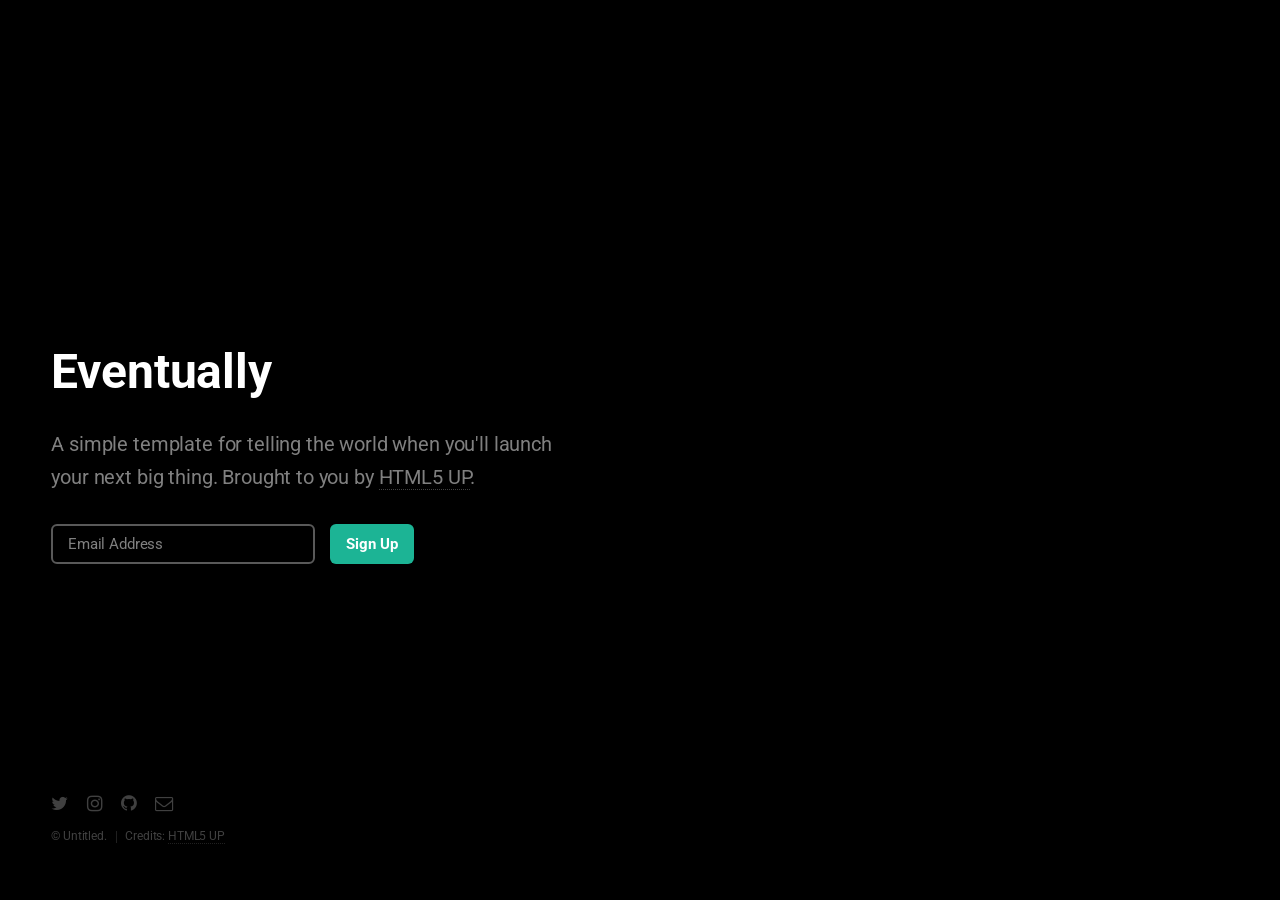
==== index.html @ 183e72ce "html5 init commit" ====
<!DOCTYPE HTML>
<!--
	Eventually by HTML5 UP
	html5up.net | @ajlkn
	Free for personal and commercial use under the CCA 3.0 license (html5up.net/license)
-->
<html>
	<head>
		<title>Eventually by HTML5 UP</title>
		<meta charset="utf-8" />
		<meta name="viewport" content="width=device-width, initial-scale=1, user-scalable=no" />
		<link rel="stylesheet" href="assets/css/main.css" />
	</head>
	<body class="is-preload">

		<!-- Header -->
			<header id="header">
				<h1>Eventually</h1>
				<p>A simple template for telling the world when you'll launch<br />
				your next big thing. Brought to you by <a href="http://html5up.net">HTML5 UP</a>.</p>
			</header>

		<!-- Signup Form -->
			<form id="signup-form" method="post" action="#">
				<input type="email" name="email" id="email" placeholder="Email Address" />
				<input type="submit" value="Sign Up" />
			</form>

		<!-- Footer -->
			<footer id="footer">
				<ul class="icons">
					<li><a href="#" class="icon fa-twitter"><span class="label">Twitter</span></a></li>
					<li><a href="#" class="icon fa-instagram"><span class="label">Instagram</span></a></li>
					<li><a href="#" class="icon fa-github"><span class="label">GitHub</span></a></li>
					<li><a href="#" class="icon fa-envelope-o"><span class="label">Email</span></a></li>
				</ul>
				<ul class="copyright">
					<li>&copy; Untitled.</li><li>Credits: <a href="http://html5up.net">HTML5 UP</a></li>
				</ul>
			</footer>

		<!-- Scripts -->
			<script src="assets/js/main.js"></script>

	</body>
</html>
---- assets/css/main.css ----
@import url(font-awesome.min.css);
@import url("https://fonts.googleapis.com/css?family=Roboto:400,700");

/*
	Eventually by HTML5 UP
	html5up.net | @ajlkn
	Free for personal and commercial use under the CCA 3.0 license (html5up.net/license)
*/

html, body, div, span, applet, object,
iframe, h1, h2, h3, h4, h5, h6, p, blockquote,
pre, a, abbr, acronym, address, big, cite,
code, del, dfn, em, img, ins, kbd, q, s, samp,
small, strike, strong, sub, sup, tt, var, b,
u, i, center, dl, dt, dd, ol, ul, li, fieldset,
form, label, legend, table, caption, tbody,
tfoot, thead, tr, th, td, article, aside,
canvas, details, embed, figure, figcaption,
footer, header, hgroup, menu, nav, output, ruby,
section, summary, time, mark, audio, video {
	margin: 0;
	padding: 0;
	border: 0;
	font-size: 100%;
	font: inherit;
	vertical-align: baseline;}

article, aside, details, figcaption, figure,
footer, header, hgroup, menu, nav, section {
	display: block;}

body {
	line-height: 1;
}

ol, ul {
	list-style: none;
}

blockquote, q {
	quotes: none;
}

	blockquote:before, blockquote:after, q:before, q:after {
		content: '';
		content: none;
	}

table {
	border-collapse: collapse;
	border-spacing: 0;
}

body {
	-webkit-text-size-adjust: none;
}

mark {
	background-color: transparent;
	color: inherit;
}

input::-moz-focus-inner {
	border: 0;
	padding: 0;
}

input, select, textarea {
	-moz-appearance: none;
	-webkit-appearance: none;
	-ms-appearance: none;
	appearance: none;
}

/* Basic */

	@-ms-viewport {
		width: device-width;
	}

	body {
		-ms-overflow-style: scrollbar;
	}

	@media screen and (max-width: 480px) {

		html, body {
			min-width: 320px;
		}

	}

	html {
		box-sizing: border-box;
	}

	*, *:before, *:after {
		box-sizing: inherit;
	}

	html, body {
		height: 100%;
		overflow-x: hidden;
		width: 100%;
	}

		@media screen and (max-height: 640px) {

			html, body {
				height: auto;
				min-height: 100%;
			}

		}

	body {
		display: -moz-flex;
		display: -webkit-flex;
		display: -ms-flex;
		display: flex;
		-moz-flex-direction: column;
		-webkit-flex-direction: column;
		-ms-flex-direction: column;
		flex-direction: column;
		-moz-justify-content: center;
		-webkit-justify-content: center;
		-ms-justify-content: center;
		justify-content: center;
		background-color: #000;
		padding: 6em 4em 4em 4em;
	}

		body.is-preload *, body.is-preload *:before, body.is-preload *:after {
			-moz-animation: none !important;
			-webkit-animation: none !important;
			-ms-animation: none !important;
			animation: none !important;
			-moz-transition: none !important;
			-webkit-transition: none !important;
			-ms-transition: none !important;
			transition: none !important;
		}

		body > * {
			position: relative;
			z-index: 2;
		}

		@media screen and (max-width: 1680px) {

			body {
				padding: 6em 3.5em 3.5em 3.5em;
			}

		}

		@media screen and (max-width: 736px) {

			body {
				padding: 5em 2em 2em 2em;
			}

		}

		@media screen and (max-width: 360px) {

			body {
				padding: 5em 1.25em 1.25em 1.25em;
			}

		}

/* BG */

	#bg {
		-moz-transition: opacity 2s ease-in-out;
		-webkit-transition: opacity 2s ease-in-out;
		-ms-transition: opacity 2s ease-in-out;
		transition: opacity 2s ease-in-out;
		height: 100%;
		left: 0;
		opacity: 0.25;
		position: fixed;
		top: 0;
		width: 100%;
		z-index: 1;
	}

		#bg div {
			-moz-transition: opacity 3s ease, visibility 3s;
			-webkit-transition: opacity 3s ease, visibility 3s;
			-ms-transition: opacity 3s ease, visibility 3s;
			transition: opacity 3s ease, visibility 3s;
			background-size: cover;
			height: 100%;
			left: 0;
			opacity: 0;
			position: absolute;
			top: 0;
			visibility: hidden;
			width: 150%;
		}

			#bg div.visible {
				-moz-animation: bg 45s linear infinite;
				-webkit-animation: bg 45s linear infinite;
				-ms-animation: bg 45s linear infinite;
				animation: bg 45s linear infinite;
				opacity: 1;
				visibility: visible;
				z-index: 1;
			}

				#bg div.visible.top {
					z-index: 2;
				}

				@media screen and (max-width: 1280px) {

					#bg div.visible {
						-moz-animation: bg 29.25s linear infinite;
						-webkit-animation: bg 29.25s linear infinite;
						-ms-animation: bg 29.25s linear infinite;
						animation: bg 29.25s linear infinite;
					}

				}

				@media screen and (max-width: 736px) {

					#bg div.visible {
						-moz-animation: bg 18s linear infinite;
						-webkit-animation: bg 18s linear infinite;
						-ms-animation: bg 18s linear infinite;
						animation: bg 18s linear infinite;
					}

				}

			#bg div:only-child {
				-moz-animation-direction: alternate !important;
				-webkit-animation-direction: alternate !important;
				-ms-animation-direction: alternate !important;
				animation-direction: alternate !important;
			}

		body.is-preload #bg {
			opacity: 0;
		}

	@-moz-keyframes bg {
		0% {
			-moz-transform: translateX(0);
			-webkit-transform: translateX(0);
			-ms-transform: translateX(0);
			transform: translateX(0);
		}

		100% {
			-moz-transform: translateX(-25%);
			-webkit-transform: translateX(-25%);
			-ms-transform: translateX(-25%);
			transform: translateX(-25%);
		}
	}

	@-webkit-keyframes bg {
		0% {
			-moz-transform: translateX(0);
			-webkit-transform: translateX(0);
			-ms-transform: translateX(0);
			transform: translateX(0);
		}

		100% {
			-moz-transform: translateX(-25%);
			-webkit-transform: translateX(-25%);
			-ms-transform: translateX(-25%);
			transform: translateX(-25%);
		}
	}

	@-ms-keyframes bg {
		0% {
			-moz-transform: translateX(0);
			-webkit-transform: translateX(0);
			-ms-transform: translateX(0);
			transform: translateX(0);
		}

		100% {
			-moz-transform: translateX(-25%);
			-webkit-transform: translateX(-25%);
			-ms-transform: translateX(-25%);
			transform: translateX(-25%);
		}
	}

	@keyframes bg {
		0% {
			-moz-transform: translateX(0);
			-webkit-transform: translateX(0);
			-ms-transform: translateX(0);
			transform: translateX(0);
		}

		100% {
			-moz-transform: translateX(-25%);
			-webkit-transform: translateX(-25%);
			-ms-transform: translateX(-25%);
			transform: translateX(-25%);
		}
	}

/* Type */

	body, input, select, textarea {
		color: rgba(255, 255, 255, 0.75);
		font-family: "Roboto", sans-serif;
		font-size: 16pt;
		font-weight: 400;
		letter-spacing: -0.01em;
		line-height: 1.65em;
	}

		@media screen and (max-width: 1680px) {

			body, input, select, textarea {
				font-size: 12pt;
			}

		}

		@media screen and (max-width: 1280px) {

			body, input, select, textarea {
				font-size: 11pt;
			}

		}

		@media screen and (max-width: 980px) {

			body, input, select, textarea {
				font-size: 12pt;
			}

		}

		@media screen and (max-width: 736px) {

			body, input, select, textarea {
				font-size: 12pt;
			}

		}

		@media screen and (max-width: 480px) {

			body, input, select, textarea {
				font-size: 12pt;
			}

		}

	a {
		-moz-transition: border-bottom-color 0.2s ease, color 0.2s ease;
		-webkit-transition: border-bottom-color 0.2s ease, color 0.2s ease;
		-ms-transition: border-bottom-color 0.2s ease, color 0.2s ease;
		transition: border-bottom-color 0.2s ease, color 0.2s ease;
		border-bottom: dotted 1px rgba(255, 255, 255, 0.25);
		color: #1cb495;
		text-decoration: none;
	}

		a:hover {
			border-bottom-color: transparent;
			color: #1cb495 !important;
			text-decoration: none;
		}

	strong, b {
		color: #fff;
		font-weight: 700;
	}

	em, i {
		font-style: italic;
	}

	p {
		margin: 0 0 2em 0;
	}

	h1, h2, h3, h4, h5, h6 {
		color: #fff;
		font-weight: 700;
		line-height: 1em;
		margin: 0 0 1em 0;
	}

		h1 a, h2 a, h3 a, h4 a, h5 a, h6 a {
			color: inherit;
			text-decoration: none;
		}

	h1 {
		font-size: 2.5em;
		line-height: 1.25em;
	}

	h2 {
		font-size: 1.75em;
		line-height: 1.5em;
	}

	h3 {
		font-size: 1.35em;
		line-height: 1.5em;
	}

	h4 {
		font-size: 1.1em;
		line-height: 1.5em;
	}

	h5 {
		font-size: 0.9em;
		line-height: 1.5em;
	}

	h6 {
		font-size: 0.7em;
		line-height: 1.5em;
	}

	sub {
		font-size: 0.8em;
		position: relative;
		top: 0.5em;
	}

	sup {
		font-size: 0.8em;
		position: relative;
		top: -0.5em;
	}

	blockquote {
		border-left: solid 8px rgba(255, 255, 255, 0.35);
		font-style: italic;
		margin: 0 0 2em 0;
		padding: 0.5em 0 0.5em 2em;
	}

	code {
		background: rgba(255, 255, 255, 0.125);
		border-radius: 6px;
		border: solid 2px rgba(255, 255, 255, 0.35);
		font-family: "Courier New", monospace;
		font-size: 0.9em;
		margin: 0 0.25em;
		padding: 0.25em 0.65em;
	}

	pre {
		-webkit-overflow-scrolling: touch;
		font-family: "Courier New", monospace;
		font-size: 0.9em;
		margin: 0 0 2em 0;
	}

		pre code {
			display: block;
			line-height: 1.75em;
			padding: 1em 1.5em;
			overflow-x: auto;
		}

	hr {
		border: 0;
		border-bottom: solid 2px rgba(255, 255, 255, 0.35);
		margin: 2em 0;
	}

		hr.major {
			margin: 3em 0;
		}

/* Section/Article */

	section.special, article.special {
		text-align: center;
	}

	header p {
		color: rgba(255, 255, 255, 0.5);
		position: relative;
		margin: 0 0 1.5em 0;
	}

	header h2 + p {
		font-size: 1.25em;
		margin-top: -1em;
		line-height: 1.5em;
	}

	header h3 + p {
		font-size: 1.1em;
		margin-top: -0.8em;
		line-height: 1.5em;
	}

	header h4 + p,
	header h5 + p,
	header h6 + p {
		font-size: 0.9em;
		margin-top: -0.6em;
		line-height: 1.5em;
	}

	@media screen and (max-width: 980px) {

		header br {
			display: none;
		}

	}

	@media screen and (max-width: 736px) {

		header br {
			display: inline;
		}

	}

	@media screen and (max-width: 480px) {

		header br {
			display: none;
		}

	}

/* Icon */

	.icon {
		text-decoration: none;
		border-bottom: none;
		position: relative;
	}

		.icon:before {
			-moz-osx-font-smoothing: grayscale;
			-webkit-font-smoothing: antialiased;
			font-family: FontAwesome;
			font-style: normal;
			font-weight: normal;
			text-transform: none !important;
		}

		.icon > .label {
			display: none;
		}

/* List */

	ol {
		list-style: decimal;
		margin: 0 0 2em 0;
		padding-left: 1.25em;
	}

		ol li {
			padding-left: 0.25em;
		}

	ul {
		list-style: disc;
		margin: 0 0 2em 0;
		padding-left: 1em;
	}

		ul li {
			padding-left: 0.5em;
		}

/* Icons */

	ul.icons {
		cursor: default;
		list-style: none;
		padding-left: 0;
	}

		ul.icons li {
			display: inline-block;
			padding: 0 1em 0 0;
		}

			ul.icons li:last-child {
				padding-right: 0;
			}

			ul.icons li .icon:before {
				font-size: 1.25em;
			}

			ul.icons li a {
				color: inherit;
			}

/* Form */

	form {
		margin: 0 0 2em 0;
	}

		form .message {
			text-decoration: none;
			-moz-transition: opacity 0.2s ease-in-out, -moz-transform 0.2s ease-in-out;
			-webkit-transition: opacity 0.2s ease-in-out, -webkit-transform 0.2s ease-in-out;
			-ms-transition: opacity 0.2s ease-in-out, -ms-transform 0.2s ease-in-out;
			transition: opacity 0.2s ease-in-out, transform 0.2s ease-in-out;
			-moz-transform: scale(1.05);
			-webkit-transform: scale(1.05);
			-ms-transform: scale(1.05);
			transform: scale(1.05);
			height: 2.75em;
			line-height: 2.75em;
			opacity: 0;
		}

			form .message:before {
				-moz-osx-font-smoothing: grayscale;
				-webkit-font-smoothing: antialiased;
				font-family: FontAwesome;
				font-style: normal;
				font-weight: normal;
				text-transform: none !important;
			}

			form .message:before {
				margin-right: 0.5em;
			}

			form .message.visible {
				-moz-transform: scale(1);
				-webkit-transform: scale(1);
				-ms-transform: scale(1);
				transform: scale(1);
				opacity: 1;
			}

			form .message.success {
				color: #1cb495;
			}

				form .message.success:before {
					content: '\f00c';
				}

			form .message.failure {
				color: #ff2361;
			}

				form .message.failure:before {
					content: '\f119';
				}

	label {
		color: #fff;
		display: block;
		font-size: 0.9em;
		font-weight: 700;
		margin: 0 0 1em 0;
	}

	@-moz-keyframes focus {
		0% {
			-moz-transform: scale(1);
			-webkit-transform: scale(1);
			-ms-transform: scale(1);
			transform: scale(1);
		}

		50% {
			-moz-transform: scale(1.025);
			-webkit-transform: scale(1.025);
			-ms-transform: scale(1.025);
			transform: scale(1.025);
		}

		100% {
			-moz-transform: scale(1);
			-webkit-transform: scale(1);
			-ms-transform: scale(1);
			transform: scale(1);
		}
	}

	@-webkit-keyframes focus {
		0% {
			-moz-transform: scale(1);
			-webkit-transform: scale(1);
			-ms-transform: scale(1);
			transform: scale(1);
		}

		50% {
			-moz-transform: scale(1.025);
			-webkit-transform: scale(1.025);
			-ms-transform: scale(1.025);
			transform: scale(1.025);
		}

		100% {
			-moz-transform: scale(1);
			-webkit-transform: scale(1);
			-ms-transform: scale(1);
			transform: scale(1);
		}
	}

	@-ms-keyframes focus {
		0% {
			-moz-transform: scale(1);
			-webkit-transform: scale(1);
			-ms-transform: scale(1);
			transform: scale(1);
		}

		50% {
			-moz-transform: scale(1.025);
			-webkit-transform: scale(1.025);
			-ms-transform: scale(1.025);
			transform: scale(1.025);
		}

		100% {
			-moz-transform: scale(1);
			-webkit-transform: scale(1);
			-ms-transform: scale(1);
			transform: scale(1);
		}
	}

	@keyframes focus {
		0% {
			-moz-transform: scale(1);
			-webkit-transform: scale(1);
			-ms-transform: scale(1);
			transform: scale(1);
		}

		50% {
			-moz-transform: scale(1.025);
			-webkit-transform: scale(1.025);
			-ms-transform: scale(1.025);
			transform: scale(1.025);
		}

		100% {
			-moz-transform: scale(1);
			-webkit-transform: scale(1);
			-ms-transform: scale(1);
			transform: scale(1);
		}
	}

	input[type="text"],
	input[type="password"],
	input[type="email"],
	select,
	textarea {
		-moz-appearance: none;
		-webkit-appearance: none;
		-ms-appearance: none;
		appearance: none;
		-moz-transform: scale(1);
		-webkit-transform: scale(1);
		-ms-transform: scale(1);
		transform: scale(1);
		-moz-transition: border-color 0.2s ease, background-color 0.2s ease;
		-webkit-transition: border-color 0.2s ease, background-color 0.2s ease;
		-ms-transition: border-color 0.2s ease, background-color 0.2s ease;
		transition: border-color 0.2s ease, background-color 0.2s ease;
		background-color: transparent;
		border-radius: 6px;
		border: none;
		border: solid 2px rgba(255, 255, 255, 0.35);
		color: inherit;
		display: block;
		outline: 0;
		padding: 0 1em;
		text-decoration: none;
		width: 100%;
	}

		input[type="text"]:invalid,
		input[type="password"]:invalid,
		input[type="email"]:invalid,
		select:invalid,
		textarea:invalid {
			box-shadow: none;
		}

		input[type="text"]:focus,
		input[type="password"]:focus,
		input[type="email"]:focus,
		select:focus,
		textarea:focus {
			-moz-animation: focus 0.1s;
			-webkit-animation: focus 0.1s;
			-ms-animation: focus 0.1s;
			animation: focus 0.1s;
			background-color: rgba(255, 255, 255, 0.125);
			border-color: #1cb495;
		}

	select {
		background-image: url("data:image/svg+xml;charset=utf8,%3Csvg xmlns='http://www.w3.org/2000/svg' width='40' height='40' preserveAspectRatio='none' viewBox='0 0 40 40'%3E%3Cpath d='M9.4,12.3l10.4,10.4l10.4-10.4c0.2-0.2,0.5-0.4,0.9-0.4c0.3,0,0.6,0.1,0.9,0.4l3.3,3.3c0.2,0.2,0.4,0.5,0.4,0.9 c0,0.4-0.1,0.6-0.4,0.9L20.7,31.9c-0.2,0.2-0.5,0.4-0.9,0.4c-0.3,0-0.6-0.1-0.9-0.4L4.3,17.3c-0.2-0.2-0.4-0.5-0.4-0.9 c0-0.4,0.1-0.6,0.4-0.9l3.3-3.3c0.2-0.2,0.5-0.4,0.9-0.4S9.1,12.1,9.4,12.3z' fill='rgba(255, 255, 255, 0.35)' /%3E%3C/svg%3E");
		background-size: 1.25rem;
		background-repeat: no-repeat;
		background-position: calc(100% - 1rem) center;
		height: 2.75em;
		padding-right: 2.75em;
		text-overflow: ellipsis;
	}

		select option {
			color: #fff;
			background: #000;
		}

		select:focus::-ms-value {
			background-color: transparent;
		}

		select::-ms-expand {
			display: none;
		}

	input[type="text"],
	input[type="password"],
	input[type="email"],
	select {
		height: 2.75em;
	}

	textarea {
		padding: 0.75em 1em;
	}

	input[type="checkbox"],
	input[type="radio"] {
		-moz-appearance: none;
		-webkit-appearance: none;
		-ms-appearance: none;
		appearance: none;
		display: block;
		float: left;
		margin-right: -2em;
		opacity: 0;
		width: 1em;
		z-index: -1;
	}

		input[type="checkbox"] + label,
		input[type="radio"] + label {
			text-decoration: none;
			color: rgba(255, 255, 255, 0.75);
			cursor: pointer;
			display: inline-block;
			font-size: 1em;
			font-weight: 400;
			padding-left: 2.4em;
			padding-right: 0.75em;
			position: relative;
		}

			input[type="checkbox"] + label:before,
			input[type="radio"] + label:before {
				-moz-osx-font-smoothing: grayscale;
				-webkit-font-smoothing: antialiased;
				font-family: FontAwesome;
				font-style: normal;
				font-weight: normal;
				text-transform: none !important;
			}

			input[type="checkbox"] + label:before,
			input[type="radio"] + label:before {
				background: rgba(255, 255, 255, 0.125);
				border-radius: 6px;
				border: solid 2px rgba(255, 255, 255, 0.35);
				content: '';
				display: inline-block;
				height: 1.65em;
				left: 0;
				line-height: 1.58125em;
				position: absolute;
				text-align: center;
				top: 0;
				width: 1.65em;
			}

		input[type="checkbox"]:checked + label:before,
		input[type="radio"]:checked + label:before {
			background: #1cb495;
			border-color: #1cb495;
			color: #ffffff;
			content: '\f00c';
		}

		input[type="checkbox"]:focus + label:before,
		input[type="radio"]:focus + label:before {
			border-color: #1cb495;
			box-shadow: 0 0 0 2px #1cb495;
		}

	input[type="checkbox"] + label:before {
		border-radius: 6px;
	}

	input[type="radio"] + label:before {
		border-radius: 100%;
	}

	::-webkit-input-placeholder {
		color: rgba(255, 255, 255, 0.5) !important;
		opacity: 1.0;
	}

	:-moz-placeholder {
		color: rgba(255, 255, 255, 0.5) !important;
		opacity: 1.0;
	}

	::-moz-placeholder {
		color: rgba(255, 255, 255, 0.5) !important;
		opacity: 1.0;
	}

	:-ms-input-placeholder {
		color: rgba(255, 255, 255, 0.5) !important;
		opacity: 1.0;
	}

	.formerize-placeholder {
		color: rgba(255, 255, 255, 0.5) !important;
		opacity: 1.0;
	}

/* Button */

	input[type="submit"],
	input[type="reset"],
	input[type="button"],
	button,
	.button {
		-moz-appearance: none;
		-webkit-appearance: none;
		-ms-appearance: none;
		appearance: none;
		-moz-transition: background-color 0.2s ease-in-out, color 0.2s ease-in-out, opacity 0.2s ease-in-out;
		-webkit-transition: background-color 0.2s ease-in-out, color 0.2s ease-in-out, opacity 0.2s ease-in-out;
		-ms-transition: background-color 0.2s ease-in-out, color 0.2s ease-in-out, opacity 0.2s ease-in-out;
		transition: background-color 0.2s ease-in-out, color 0.2s ease-in-out, opacity 0.2s ease-in-out;
		background-color: #1cb495;
		border-radius: 6px;
		border: 0;
		color: #ffffff !important;
		cursor: pointer;
		display: inline-block;
		font-weight: 700;
		height: 2.75em;
		line-height: 2.75em;
		padding: 0 1.125em;
		text-align: center;
		text-decoration: none;
		white-space: nowrap;
	}

		input[type="submit"]:hover,
		input[type="reset"]:hover,
		input[type="button"]:hover,
		button:hover,
		.button:hover {
			background-color: #1fcaa7;
		}

		input[type="submit"]:active,
		input[type="reset"]:active,
		input[type="button"]:active,
		button:active,
		.button:active {
			background-color: #199e83;
		}

		input[type="submit"].disabled, input[type="submit"]:disabled,
		input[type="reset"].disabled,
		input[type="reset"]:disabled,
		input[type="button"].disabled,
		input[type="button"]:disabled,
		button.disabled,
		button:disabled,
		.button.disabled,
		.button:disabled {
			opacity: 0.5;
		}

		@media screen and (max-width: 480px) {

			input[type="submit"],
			input[type="reset"],
			input[type="button"],
			button,
			.button {
				padding: 0;
			}

		}

/* Header */

	#header h1 {
		font-size: 3.25em;
		margin: 0 0 0.55em 0;
	}

	#header p {
		font-size: 1.35em;
		line-height: 1.65em;
	}

	#header a {
		color: inherit;
	}

	@media screen and (max-width: 736px) {

		#header h1 {
			font-size: 2em;
		}

		#header p {
			font-size: 1em;
		}

	}

	@media screen and (max-width: 480px) {

		#header {
			margin: 0 0 1em 0;
		}

	}

/* Signup Form */

	#signup-form {
		display: -moz-flex;
		display: -webkit-flex;
		display: -ms-flex;
		display: flex;
		position: relative;
	}

		#signup-form input[type="text"],
		#signup-form input[type="password"],
		#signup-form input[type="email"] {
			width: 18em;
		}

		#signup-form > * {
			margin: 0 0 0 1em;
		}

		#signup-form > :first-child {
			margin: 0 0 0 0;
		}

		@media screen and (max-width: 480px) {

			#signup-form {
				-moz-flex-direction: column;
				-webkit-flex-direction: column;
				-ms-flex-direction: column;
				flex-direction: column;
			}

				#signup-form input[type="type"],
				#signup-form input[type="password"],
				#signup-form input[type="email"] {
					width: 100%;
				}

				#signup-form > * {
					margin: 1.25em 0 0 0;
				}

				#signup-form .message {
					bottom: -1.5em;
					font-size: 0.9em;
					height: 1em;
					left: 0;
					line-height: inherit;
					margin-top: 0;
					position: absolute;
				}

		}

/* Footer */

	#footer {
		-moz-transition: opacity 0.5s ease-in-out;
		-webkit-transition: opacity 0.5s ease-in-out;
		-ms-transition: opacity 0.5s ease-in-out;
		transition: opacity 0.5s ease-in-out;
		bottom: 4em;
		color: rgba(255, 255, 255, 0.5);
		left: 4em;
		opacity: 0.5;
		position: absolute;
	}

		#footer .icons {
			margin: 0 0 0.5em 0;
		}

		#footer .copyright {
			font-size: 0.8em;
			list-style: none;
			padding: 0;
		}

			#footer .copyright li {
				border-left: solid 1px rgba(255, 255, 255, 0.25);
				display: inline-block;
				line-height: 1em;
				margin: 0 0 0 0.75em;
				padding: 0 0 0 0.75em;
			}

				#footer .copyright li:first-child {
					border-left: 0;
					margin-left: 0;
					padding-left: 0;
				}

			#footer .copyright a {
				color: inherit;
			}

		#footer:hover {
			opacity: 1;
		}

		#footer > :last-child {
			margin-bottom: 0;
		}

		@media screen and (max-width: 1680px) {

			#footer {
				bottom: 3.5em;
				left: 3.5em;
			}

		}

		@media screen and (max-width: 736px) {

			#footer {
				bottom: 2em;
				left: 2em;
			}

		}

		@media screen and (max-width: 360px) {

			#footer {
				bottom: 1.25em;
				left: 1.25em;
			}

		}

		@media screen and (max-height: 640px) {

			#footer {
				bottom: auto;
				left: auto;
				margin: 1em 0 0 0;
				position: relative;
			}

		}
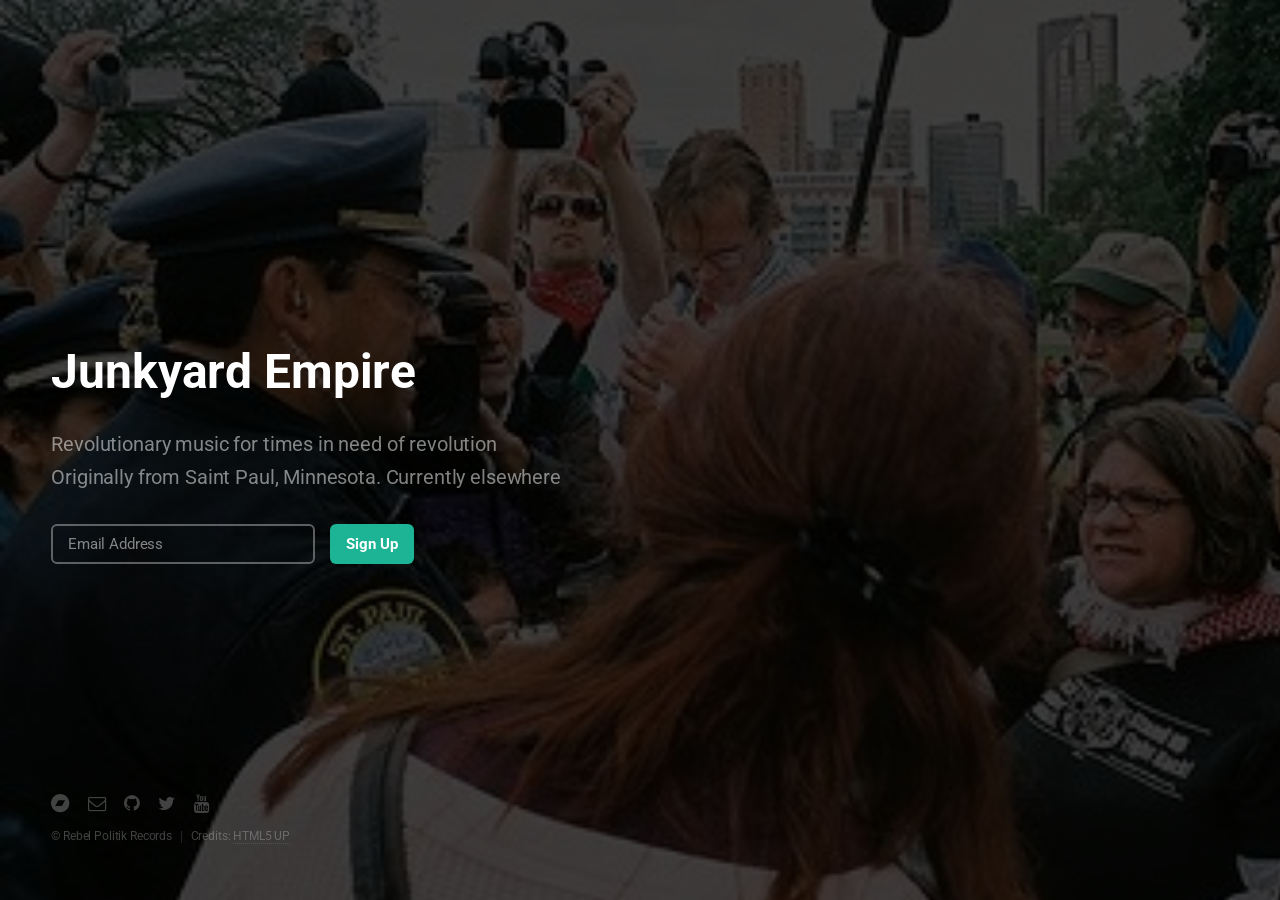
==== commit 5504ea74: "je init conversion" ====
--- a/index.html
+++ b/index.html
@@ -5,42 +5,44 @@
 	Free for personal and commercial use under the CCA 3.0 license (html5up.net/license)
 -->
 <html>
-	<head>
-		<title>Eventually by HTML5 UP</title>
-		<meta charset="utf-8" />
-		<meta name="viewport" content="width=device-width, initial-scale=1, user-scalable=no" />
-		<link rel="stylesheet" href="assets/css/main.css" />
-	</head>
-	<body class="is-preload">
-
-		<!-- Header -->
-			<header id="header">
-				<h1>Eventually</h1>
-				<p>A simple template for telling the world when you'll launch<br />
-				your next big thing. Brought to you by <a href="http://html5up.net">HTML5 UP</a>.</p>
-			</header>
-
-		<!-- Signup Form -->
-			<form id="signup-form" method="post" action="#">
-				<input type="email" name="email" id="email" placeholder="Email Address" />
-				<input type="submit" value="Sign Up" />
-			</form>
-
-		<!-- Footer -->
-			<footer id="footer">
-				<ul class="icons">
-					<li><a href="#" class="icon fa-twitter"><span class="label">Twitter</span></a></li>
-					<li><a href="#" class="icon fa-instagram"><span class="label">Instagram</span></a></li>
-					<li><a href="#" class="icon fa-github"><span class="label">GitHub</span></a></li>
-					<li><a href="#" class="icon fa-envelope-o"><span class="label">Email</span></a></li>
-				</ul>
-				<ul class="copyright">
-					<li>&copy; Untitled.</li><li>Credits: <a href="http://html5up.net">HTML5 UP</a></li>
-				</ul>
-			</footer>
-
-		<!-- Scripts -->
-			<script src="assets/js/main.js"></script>
-
-	</body>
-</html>+  <head>
+  <title>Junkyard Empire - the Rebellion Politik Repository</title>
+  <meta charset="utf-8" />
+  <meta name="viewport" content="width=device-width, initial-scale=1, user-scalable=no" />
+  <link rel="stylesheet" href="assets/css/main.css" />
+  </head>
+  <body class="is-preload">
+	<header id="header">
+	  <h1>Junkyard Empire</h1>
+	  <p>Revolutionary music for times in need of revolution<br />
+	  Originally from Saint Paul, Minnesota. Currently elsewhere<br />
+      <!--For now, streaming all past albums at our 
+      <a href="http://junkyardempire.bandcamp.com">Bandcamp</a> page</p>-->
+	</header>
+	<!-- Signup Form -->
+	<form id="signup-form" method="post" action="#">
+		<input type="email" name="email" id="email" placeholder="Email Address" />
+		<input type="submit" value="Sign Up" />
+	</form>
+	<!-- Footer -->
+    <footer id="footer">
+      <ul class="icons">
+        <li><a href="https://junkyardempire.bandcamp.com"
+          class="icon fa-bandcamp"><span class="label">Bandcamp</span></a></li>
+        <li><a href="mailto:junkyardempire@gmail.com"
+          class="icon fa-envelope-o"><span class="label">Email</span></a></li>
+        <li><a href="https://gist.github.com/b-berry/26a158ddd7294b5691ed9aa1c5a28db4"
+          class="icon fa-github"><span class="label">GitHub</span></a></li>
+        <li><a href="https://twitter.com/JunkyardEmpire"
+          class="icon fa-twitter"><span class="label">Twitter</span></a></li>
+        <li><a href="https://www.youtube.com/user/RebelPolitikMusic"
+          class="icon fa-youtube"><span class="label">Youtube</span></a></li>
+      </ul>
+      <ul class="copyright">
+        <li>&copy; Rebel Politik Records</li><li>Credits: <a href="http://html5up.net">HTML5 UP</a></li>
+      </ul>
+    </footer>
+    <!-- Scripts -->
+    <script src="assets/js/main.js"></script>
+  </body>
+</html>
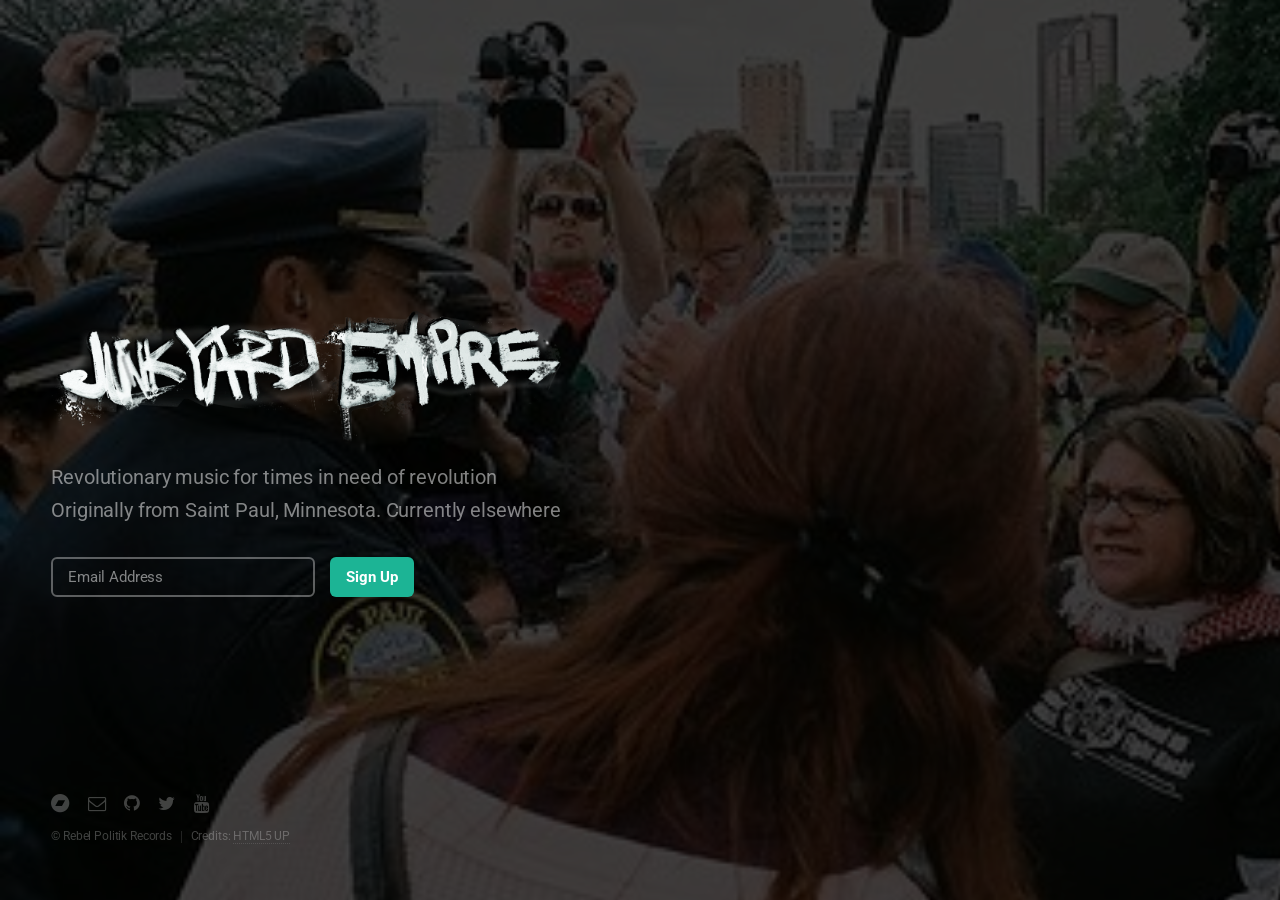
==== commit 7eb2716e: "index: Replace h1 w/ je02.png" ====
--- a/index.html
+++ b/index.html
@@ -13,7 +13,7 @@
   </head>
   <body class="is-preload">
 	<header id="header">
-	  <h1>Junkyard Empire</h1>
+    <img src="images/je02.png" alt="Junkyard Empire" >
 	  <p>Revolutionary music for times in need of revolution<br />
 	  Originally from Saint Paul, Minnesota. Currently elsewhere<br />
       <!--For now, streaming all past albums at our 
@@ -27,15 +27,15 @@
 	<!-- Footer -->
     <footer id="footer">
       <ul class="icons">
-        <li><a href="https://junkyardempire.bandcamp.com"
+        <li><a target="_blank" href="https://junkyardempire.bandcamp.com"
           class="icon fa-bandcamp"><span class="label">Bandcamp</span></a></li>
-        <li><a href="mailto:junkyardempire@gmail.com"
+        <li><a target="_blank" href="mailto:junkyardempire@gmail.com"
           class="icon fa-envelope-o"><span class="label">Email</span></a></li>
-        <li><a href="https://gist.github.com/b-berry/26a158ddd7294b5691ed9aa1c5a28db4"
+        <li><a target="_blank" href="https://gist.github.com/b-berry/26a158ddd7294b5691ed9aa1c5a28db4"
           class="icon fa-github"><span class="label">GitHub</span></a></li>
-        <li><a href="https://twitter.com/JunkyardEmpire"
+        <li><a target="_blank" href="https://twitter.com/JunkyardEmpire"
           class="icon fa-twitter"><span class="label">Twitter</span></a></li>
-        <li><a href="https://www.youtube.com/user/RebelPolitikMusic"
+        <li><a target="_blank" href="https://www.youtube.com/user/Junkyardempire"
           class="icon fa-youtube"><span class="label">Youtube</span></a></li>
       </ul>
       <ul class="copyright">
--- a/assets/css/main.css
+++ b/assets/css/main.css
@@ -1030,6 +1030,11 @@
 		margin: 0 0 0.55em 0;
 	}
 
+	#header img {
+		margin: 0 0 0.55em 0;
+    width: 35em;
+	}
+
 	#header p {
 		font-size: 1.35em;
 		line-height: 1.65em;
@@ -1045,6 +1050,10 @@
 			font-size: 2em;
 		}
 
+  	#header img {
+      width: 25em;
+	  }
+
 		#header p {
 			font-size: 1em;
 		}
@@ -1056,6 +1065,10 @@
 		#header {
 			margin: 0 0 1em 0;
 		}
+
+	  #header img {
+      width: 25em;
+  	}
 
 	}
 
@@ -1200,4 +1213,4 @@
 				position: relative;
 			}
 
-		}+		}
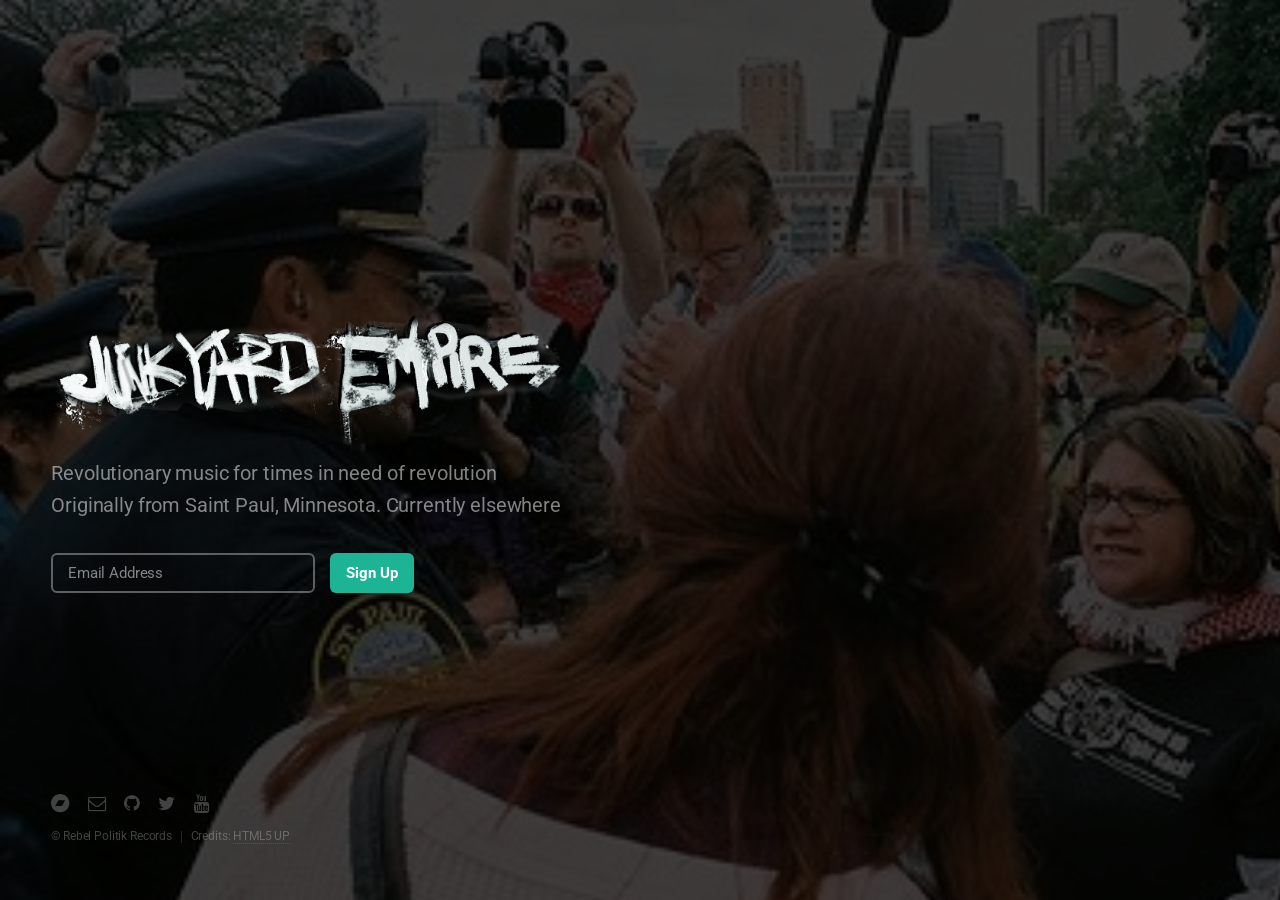
==== commit 50fa66a6: "mailtrain: Initial ajax signup-form implimentation" ====
--- a/index.html
+++ b/index.html
@@ -1,48 +1,49 @@
-<!DOCTYPE HTML>
-<!--
-	Eventually by HTML5 UP
-	html5up.net | @ajlkn
-	Free for personal and commercial use under the CCA 3.0 license (html5up.net/license)
--->
-<html>
-  <head>
-  <title>Junkyard Empire - the Rebellion Politik Repository</title>
-  <meta charset="utf-8" />
-  <meta name="viewport" content="width=device-width, initial-scale=1, user-scalable=no" />
-  <link rel="stylesheet" href="assets/css/main.css" />
-  </head>
-  <body class="is-preload">
-	<header id="header">
-    <img src="images/je02.png" alt="Junkyard Empire" >
-	  <p>Revolutionary music for times in need of revolution<br />
-	  Originally from Saint Paul, Minnesota. Currently elsewhere<br />
-      <!--For now, streaming all past albums at our 
-      <a href="http://junkyardempire.bandcamp.com">Bandcamp</a> page</p>-->
-	</header>
-	<!-- Signup Form -->
-	<form id="signup-form" method="post" action="#">
-		<input type="email" name="email" id="email" placeholder="Email Address" />
-		<input type="submit" value="Sign Up" />
-	</form>
-	<!-- Footer -->
-    <footer id="footer">
-      <ul class="icons">
-        <li><a target="_blank" href="https://junkyardempire.bandcamp.com"
-          class="icon fa-bandcamp"><span class="label">Bandcamp</span></a></li>
-        <li><a target="_blank" href="mailto:junkyardempire@gmail.com"
-          class="icon fa-envelope-o"><span class="label">Email</span></a></li>
-        <li><a target="_blank" href="https://gist.github.com/b-berry/26a158ddd7294b5691ed9aa1c5a28db4"
-          class="icon fa-github"><span class="label">GitHub</span></a></li>
-        <li><a target="_blank" href="https://twitter.com/JunkyardEmpire"
-          class="icon fa-twitter"><span class="label">Twitter</span></a></li>
-        <li><a target="_blank" href="https://www.youtube.com/user/Junkyardempire"
-          class="icon fa-youtube"><span class="label">Youtube</span></a></li>
-      </ul>
-      <ul class="copyright">
-        <li>&copy; Rebel Politik Records</li><li>Credits: <a href="http://html5up.net">HTML5 UP</a></li>
-      </ul>
-    </footer>
-    <!-- Scripts -->
-    <script src="assets/js/main.js"></script>
-  </body>
-</html>
+<!DOCTYPE HTML>
+<!--
+	Eventually by HTML5 UP
+	html5up.net | @ajlkn
+	Free for personal and commercial use under the CCA 3.0 license (html5up.net/license)
+-->
+<html>
+  <head>
+  <title>Junkyard Empire - the Rebellion Politik Repository</title>
+  <meta charset="utf-8" />
+  <meta name="viewport" content="width=device-width, initial-scale=1, user-scalable=no" />
+  <script src="https://ajax.googleapis.com/ajax/libs/jquery/2.1.4/jquery.min.js"></script>
+  <link rel="stylesheet" href="assets/css/main.css" />
+  </head>
+  <body class="is-preload">
+	<header id="header">
+    <img src="images/je02.png" alt="Junkyard Empire" >
+	  <p>Revolutionary music for times in need of revolution<br />
+	  Originally from Saint Paul, Minnesota. Currently elsewhere<br />
+      <!--For now, streaming all past albums at our
+      <a href="http://junkyardempire.bandcamp.com">Bandcamp</a> page</p>-->
+	</header>
+	<!-- Signup Form -->
+	<form id="signup-form" method="post" action="assets/js/main.js">
+		<input type="email" name="email" id="email" placeholder="Email Address" />
+		<input type="submit" value="Sign Up" />
+  </form>
+  <!-- Footer -->
+    <footer id="footer">
+      <ul class="icons">
+        <li><a target="_blank" href="https://junkyardempire.bandcamp.com"
+          class="icon fa-bandcamp"><span class="label">Bandcamp</span></a></li>
+        <li><a target="_blank" href="mailto:junkyardempire@gmail.com"
+          class="icon fa-envelope-o"><span class="label">Email</span></a></li>
+        <li><a target="_blank" href="https://gist.github.com/b-berry/26a158ddd7294b5691ed9aa1c5a28db4"
+          class="icon fa-github"><span class="label">GitHub</span></a></li>
+        <li><a target="_blank" href="https://twitter.com/JunkyardEmpire"
+          class="icon fa-twitter"><span class="label">Twitter</span></a></li>
+        <li><a target="_blank" href="https://www.youtube.com/user/Junkyardempire"
+          class="icon fa-youtube"><span class="label">Youtube</span></a></li>
+      </ul>
+      <ul class="copyright">
+        <li>&copy; Rebel Politik Records</li><li>Credits: <a href="http://html5up.net">HTML5 UP</a></li>
+      </ul>
+    </footer>
+    <!-- Scripts -->
+    <script src="assets/js/main.js"></script>
+  </body>
+</html>
--- a/assets/css/main.css
+++ b/assets/css/main.css
@@ -1031,7 +1031,7 @@
 	}
 
 	#header img {
-		margin: 0 0 0.55em 0;
+		margin: 0 0 0 0;
     width: 35em;
 	}
 
